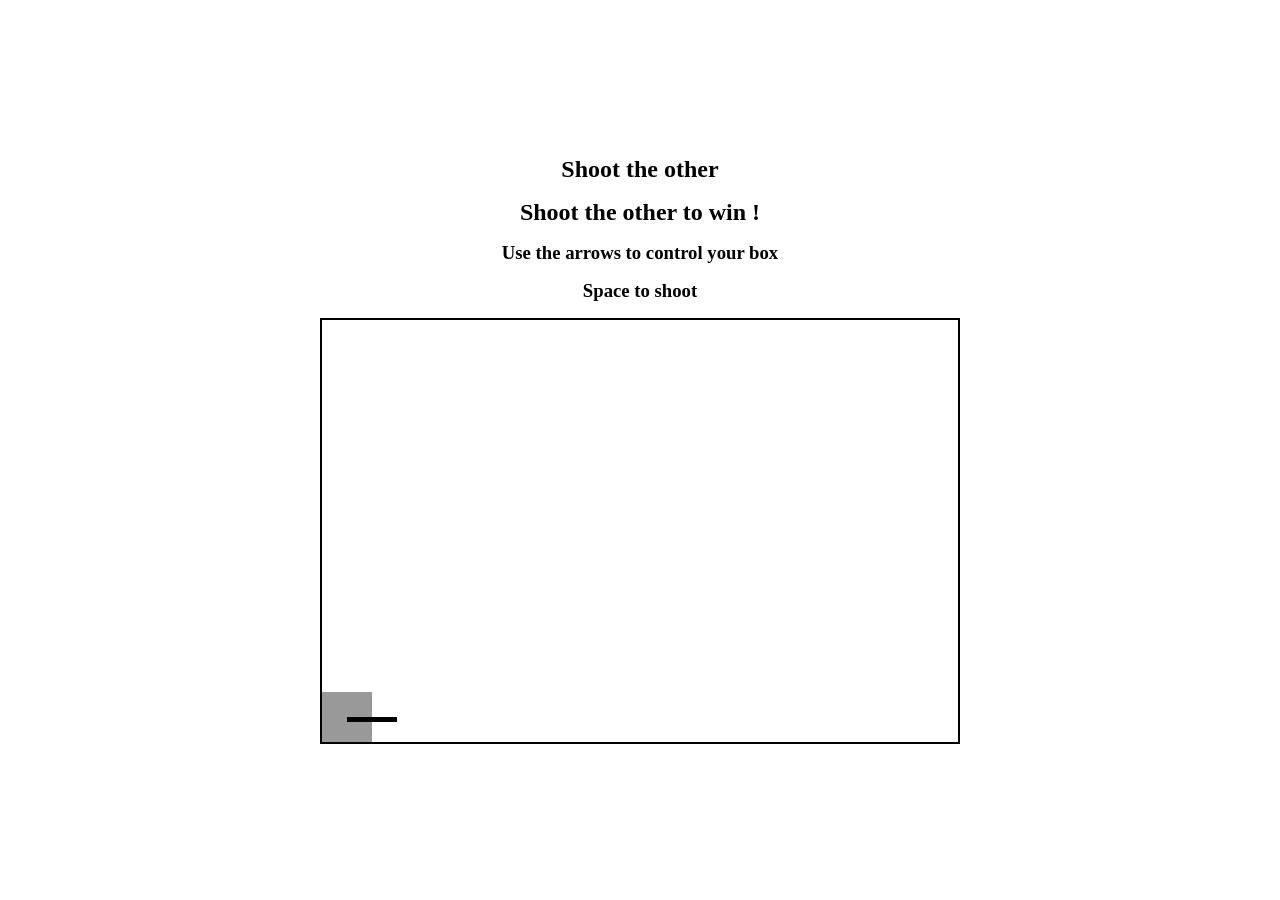
==== miniGame2/index.html @ 8e081d7c "feat: Inital commit" ====
<!doctype html>
<html lang="en">
  <head>
    <meta charset="UTF-8" />
    <link rel="stylesheet" href="./style.css" />
    <meta name="viewport" content="width=device-width, initial-scale=1.0" />
    <title>Pen</title>
  </head>
  <body>
    <div id="wrapper">
      <section id="top">
        <h1>Shoot the other</h1>
        <h2>Shoot the other to win !</h2>
        <h3>Use the arrows to control your box</h3>
        <h3>Space to shoot</h3>
      </section>
      <div id="gameBox">
        <!-- <div id="start"><p>Start</p></div>
        <div id="gameOver">
          <p>Game Over</p>
          <p>Click here to start again!</p>
        </div> -->
        <div id="player">
          <div id="barrel">
            <div id="bullet"></div>
          </div>
        </div>
      </div>
    </div>
    <script src="./script.js"></script>
  </body>
</html>
---- miniGame2/style.css ----
* {
  padding: 0;
  margin: 0;
  box-sizing: border-box;
}

#wrapper {
  display: flex;
  flex-direction: column;
  width: 100vw;
  height: 100vh;
  align-items: center;
  justify-content: center;
}

/* Top */
#top {
  display: flex;
  flex-direction: column;
  gap: 1rem;
  align-items: center;
  justify-content: center;
  margin-bottom: 1rem;
}

/* Start / GameOver */
#start,
#gameOver {
  display: flex;
  flex-direction: column;
  justify-content: center;
  align-items: center;
  position: absolute;
  top: 50%;
  left: 50%;
  transform: translate(-50%, -50%);
  font-size: 2rem;
  z-index: 2;
  background-color: #999999;
  padding: 1rem;
  border-radius: 2px;
}

#start {
  font-size: 2rem;
}

#gameOver {
  display: none;
}

#gameOver p:last-child {
  font-size: 1.5rem;
  text-align: center;
}

/* Game */
#gameBox {
  width: 50%;
  aspect-ratio: 3/2;
  position: relative;
  border: 2px solid black;
}

#player {
  position: absolute;
  left: 0;
  bottom: 0;
  width: 50px;
  height: 50px;
  background-color: #999999;
}

#barrel {
  position: relative;
  right: -50%;
  top: 50%;
  height: 10%;
  width: 100%;
  background-color: black;
  transform-origin: left;
}

#bullet {
  position: absolute;
  right: 0px;
  top: 0px;
  border-radius: 1px 10px 10px 1px;
  height: 100%;
  width: 10%;
  background-color: gray;
  z-index: -1;
}
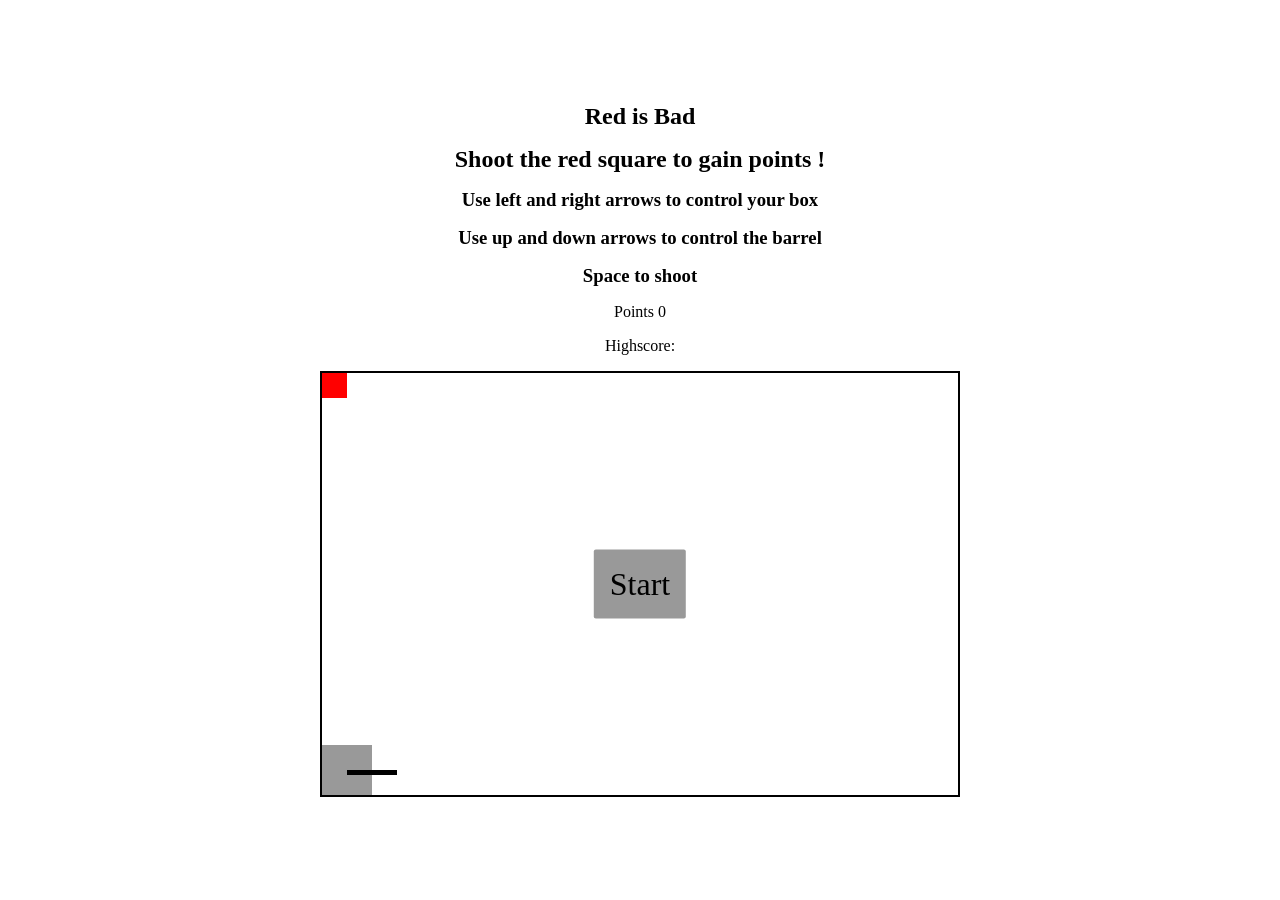
==== commit 13e0c4eb: "feat: miniGame2" ====
--- a/miniGame2/index.html
+++ b/miniGame2/index.html
@@ -9,22 +9,25 @@
   <body>
     <div id="wrapper">
       <section id="top">
-        <h1>Shoot the other</h1>
-        <h2>Shoot the other to win !</h2>
-        <h3>Use the arrows to control your box</h3>
+        <h1>Red is Bad</h1>
+        <h2>Shoot the red square to gain points !</h2>
+        <h3>Use left and right arrows to control your box</h3>
+        <h3>Use up and down arrows to control the barrel</h3>
         <h3>Space to shoot</h3>
+                <p id="points">Points <span id="pointsSpan">0</span></p>
+        <p id="highscore">Highscore: <span id="highscoreSpan"></span></p>
       </section>
       <div id="gameBox">
-        <!-- <div id="start"><p>Start</p></div>
+        <div id="start"><p>Start</p></div>
         <div id="gameOver">
           <p>Game Over</p>
           <p>Click here to start again!</p>
-        </div> -->
+        </div>
         <div id="player">
-          <div id="barrel">
-            <div id="bullet"></div>
-          </div>
+          <div id="barrel"></div>
+          <div id="bullet"></div>
         </div>
+        <div id="enemy"></div>
       </div>
     </div>
     <script src="./script.js"></script>
--- a/miniGame2/style.css
+++ b/miniGame2/style.css
@@ -62,6 +62,7 @@
   border: 2px solid black;
 }
 
+/* Player */
 #player {
   position: absolute;
   left: 0;
@@ -72,9 +73,9 @@
 }
 
 #barrel {
-  position: relative;
-  right: -50%;
+  position: absolute;
   top: 50%;
+  left: 50%;
   height: 10%;
   width: 100%;
   background-color: black;
@@ -83,11 +84,19 @@
 
 #bullet {
   position: absolute;
-  right: 0px;
-  top: 0px;
-  border-radius: 1px 10px 10px 1px;
-  height: 100%;
+  top: 50%;
+  left: 50%;
+  border-radius: 50%;
   width: 10%;
-  background-color: gray;
+  height: 10%;
+  background-color: black;
   z-index: -1;
 }
+
+/* Enemy */
+#enemy {
+  position: relative;
+  width: 25px;
+  height: 25px;
+  background-color: red;
+}
